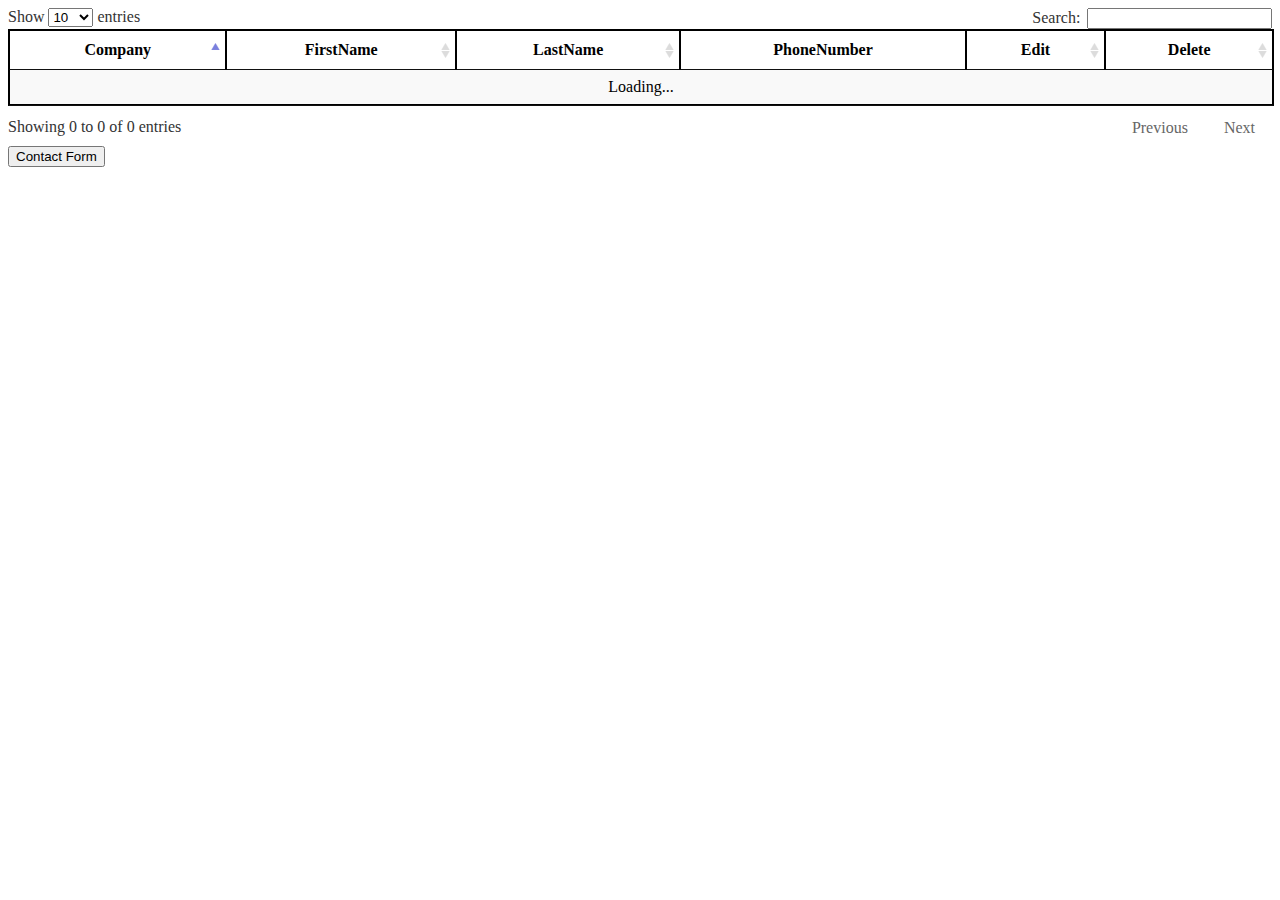
==== src/main/webapp/index.html @ ecd02c65 "Add files via upload" ====
<!DOCTYPE html>
<html xmlns="http://java.sun.com/jsf/html">
<head>
    <meta charset="UTF-8">
    <link rel="icon" href="resources/images/contacts.jpg"/>
    <script type="text/javascript" src="scripts/lib/jquery.js"></script>
    <script type="text/javascript" src="scripts/lib/jquery.dataTables.min.js"></script>
    <script type="text/javascript" src="scripts/tableUtils.js"></script>
    <script type="text/javascript" src="scripts/ajax.js"></script>
    <script type="text/javascript" src="scripts/contact.js"></script>
    <link rel="stylesheet" type="text/css" href="resources/css/main.css"/>
    <link rel="stylesheet" type="text/css" href="resources/css/lib/jquery.dataTables.min.css"/>
</head>
<body>
<table id="listTable" class="display" cellspacing="0" width="100%">
    <thead>
    <tr>
        <th class="sort">Company</th>
        <th class="sort">FirstName</th>
        <th class="sort">Id</th>
        <th class="sort">LastName</th>
        <th class="no-sort">PhoneNumber</th>
        <th>Edit</th>
        <th>Delete</th>
    </tr>
    </thead>
</table>
<button id="visibleCreate">Contact Form</button>
<br><br>

<div id="ContactDiv">
    <table>
        <tr style="display:none;">
            <td><label for="id">Id</label></td>
            <td><input id="id" val=""/></td>
        </tr>
        <tr>
            <td><label for="firstName">FirstName</label></td>
            <td><input id="firstName" type="text" value="--first name here--"/></td>
        </tr>
        <tr>
            <td><label for="lastName">LastName</label></td>
            <td><input id="lastName" type="text" value="--last name here--"/></td>
        </tr>
        <tr>
            <td><label for="company">Company</label></td>
            <td><input id="company" type="text" value="--company--"/></td>
        </tr>
        <!--<tr>-->
        <!--<td><label>Profile Photo</label></td>-->
        <!--<td><input type="file"/></td>-->
        <!--</tr>-->
        <tr>
            <td><label for="phoneNumTable">PhoneNumber</label></td>
            <td>
                <table id="phoneNumTable">
                    <tbody id="phoneNumTableBody">
                    </tbody>
                </table>
            </td>
        </tr>
    </table>
    <br>
    <input type="button" id="submit" value="Submit" onclick="createOrUpdateContact()"/>
</div>
<div id="errorsDiv">
    <p id="errors"></p>
    <button id="gotThis" onclick="gotThis()">Got this!</button>
</div>
</body>
</html>
---- src/main/webapp/resources/css/main.css ----
table {
    border-collapse: collapse;
}
table, td, th {
    border: 1px solid black;
}

.photo{
    max-height: 20px;
}
#errors{
    color: red;
}
.welcomeMessage{
    color: red;
    font-size: 50px;
    font-family: cursive;
}
#ContactDiv {
    display: none;
}
#errorsDiv{
    display: none;
}
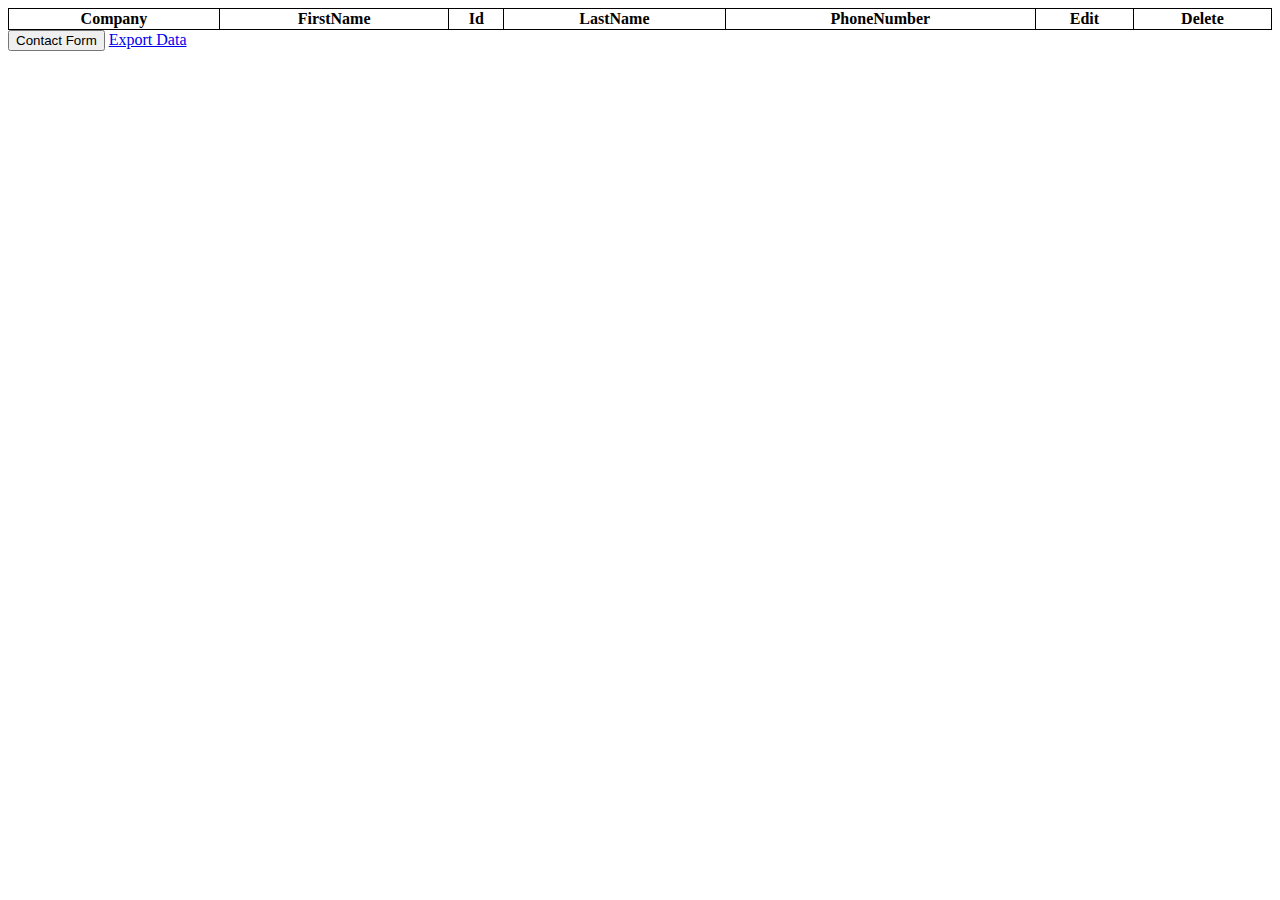
==== commit 2b6e972c: "Authentication with tokens" ====
--- a/src/main/webapp/index.html
+++ b/src/main/webapp/index.html
@@ -4,9 +4,11 @@
     <meta charset="UTF-8">
     <link rel="icon" href="resources/images/contacts.jpg"/>
     <script type="text/javascript" src="scripts/lib/jquery.js"></script>
+    <script type="text/javascript" src="scripts/globals.js"></script>
     <script type="text/javascript" src="scripts/lib/jquery.dataTables.min.js"></script>
     <script type="text/javascript" src="scripts/tableUtils.js"></script>
     <script type="text/javascript" src="scripts/ajax.js"></script>
+    <script type="text/javascript" src="scripts/user.js"></script>
     <script type="text/javascript" src="scripts/contact.js"></script>
     <link rel="stylesheet" type="text/css" href="resources/css/main.css"/>
     <link rel="stylesheet" type="text/css" href="resources/css/lib/jquery.dataTables.min.css"/>
@@ -26,6 +28,8 @@
     </thead>
 </table>
 <button id="visibleCreate">Contact Form</button>
+<!--<button id="exportData" onclick="exportData()">Export data</button>-->
+<a href="addressbook/api/contacts/file">Export Data</a>
 <br><br>
 
 <div id="ContactDiv">
@@ -46,10 +50,10 @@
             <td><label for="company">Company</label></td>
             <td><input id="company" type="text" value="--company--"/></td>
         </tr>
-        <!--<tr>-->
-        <!--<td><label>Profile Photo</label></td>-->
-        <!--<td><input type="file"/></td>-->
-        <!--</tr>-->
+        <tr>
+        <td><label>Profile Photo</label></td>
+        <td><input type="file"/></td>
+        </tr>
         <tr>
             <td><label for="phoneNumTable">PhoneNumber</label></td>
             <td>
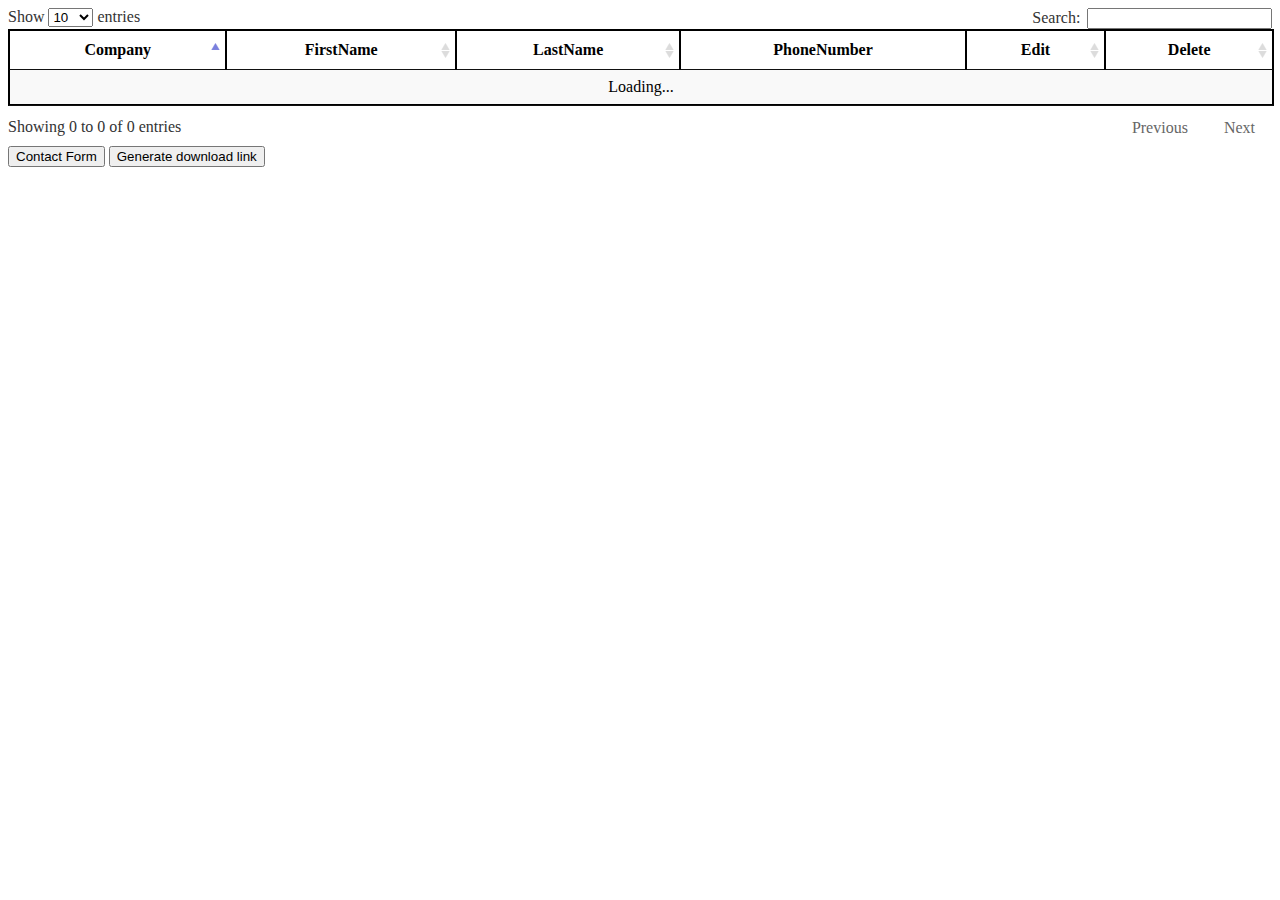
==== commit 1fac7800: "Authentication with tokens2" ====
--- a/src/main/webapp/index.html
+++ b/src/main/webapp/index.html
@@ -28,8 +28,9 @@
     </thead>
 </table>
 <button id="visibleCreate">Contact Form</button>
-<!--<button id="exportData" onclick="exportData()">Export data</button>-->
-<a href="addressbook/api/contacts/file">Export Data</a>
+<button id="activateExportLink" onclick="exportFile()">Generate download link</button>
+<br><br>
+<a id="export" download="export.txt" onclick="hideDownloadLink()" style="display: none">Contacts list in txt format</a>
 <br><br>
 
 <div id="ContactDiv">
@@ -52,7 +53,7 @@
         </tr>
         <tr>
         <td><label>Profile Photo</label></td>
-        <td><input type="file"/></td>
+        <td><input id="contactPhoto" type="file" accept="image/*"/></td>
         </tr>
         <tr>
             <td><label for="phoneNumTable">PhoneNumber</label></td>
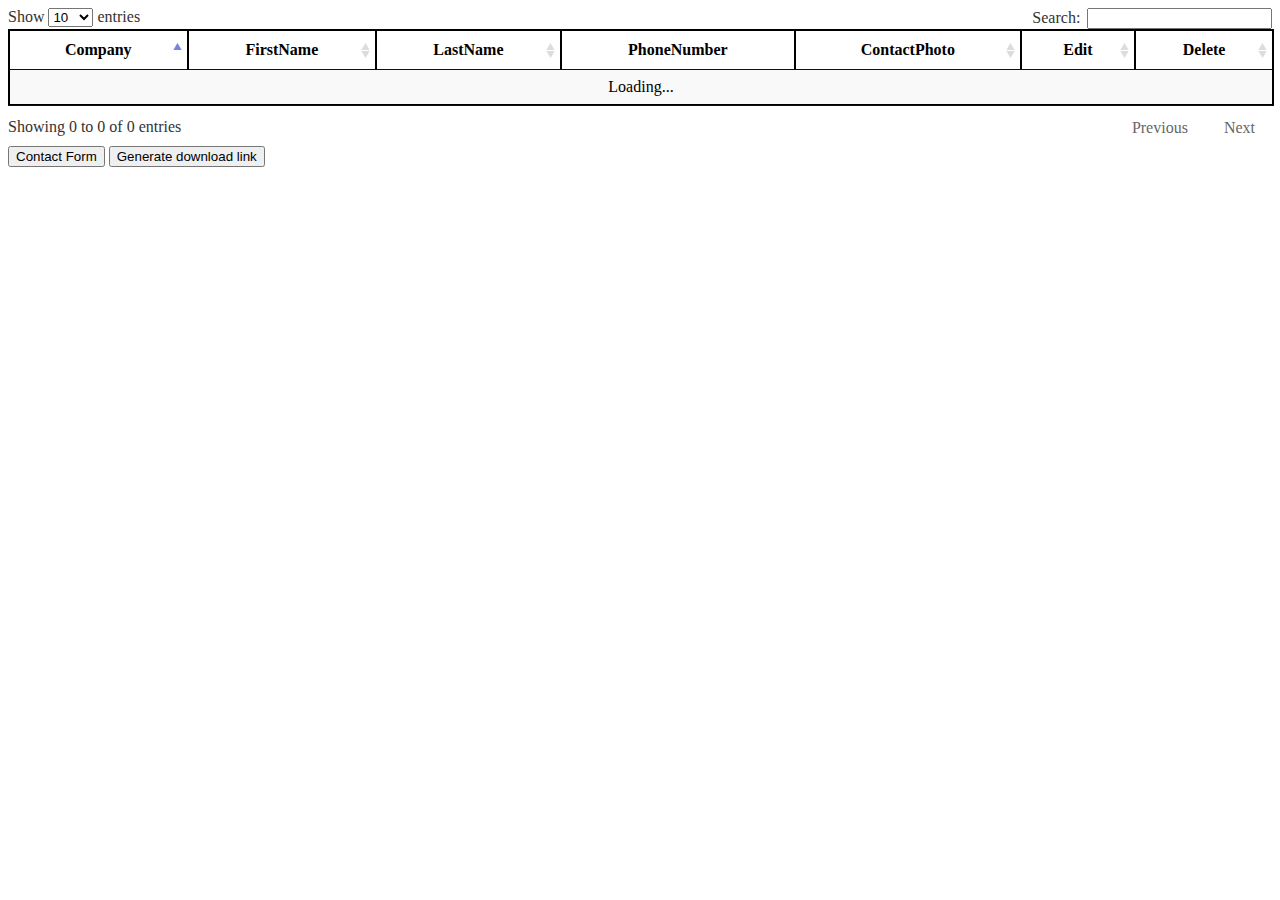
==== commit 3c9b1bc8: "Finalized" ====
--- a/src/main/webapp/index.html
+++ b/src/main/webapp/index.html
@@ -22,6 +22,8 @@
         <th class="sort">Id</th>
         <th class="sort">LastName</th>
         <th class="no-sort">PhoneNumber</th>
+        <th class="sort">ContactPhoto</th>
+        <th class="sort">ContentType</th>
         <th>Edit</th>
         <th>Delete</th>
     </tr>
@@ -52,8 +54,9 @@
             <td><input id="company" type="text" value="--company--"/></td>
         </tr>
         <tr>
-        <td><label>Profile Photo</label></td>
-        <td><input id="contactPhoto" type="file" accept="image/*"/></td>
+            <td><label>Profile Photo</label></td>
+            <td><input id="contactPhoto" type="file" onchange="getEncodedPhotoAndContentType()" accept="image/*"/>
+                <img id="previewContactPhoto" src="" height="80" alt=""></td>
         </tr>
         <tr>
             <td><label for="phoneNumTable">PhoneNumber</label></td>
--- a/src/main/webapp/resources/css/main.css
+++ b/src/main/webapp/resources/css/main.css
@@ -1,24 +1,33 @@
 table {
     border-collapse: collapse;
 }
+
 table, td, th {
     border: 1px solid black;
 }
 
-.photo{
+.photo {
     max-height: 20px;
 }
-#errors{
+
+#errors {
     color: red;
 }
-.welcomeMessage{
+
+.welcomeMessage {
     color: red;
     font-size: 50px;
     font-family: cursive;
 }
+
 #ContactDiv {
     display: none;
 }
-#errorsDiv{
+
+#errorsDiv {
+    display: none;
+}
+
+#previewContactPhoto {
     display: none;
 }